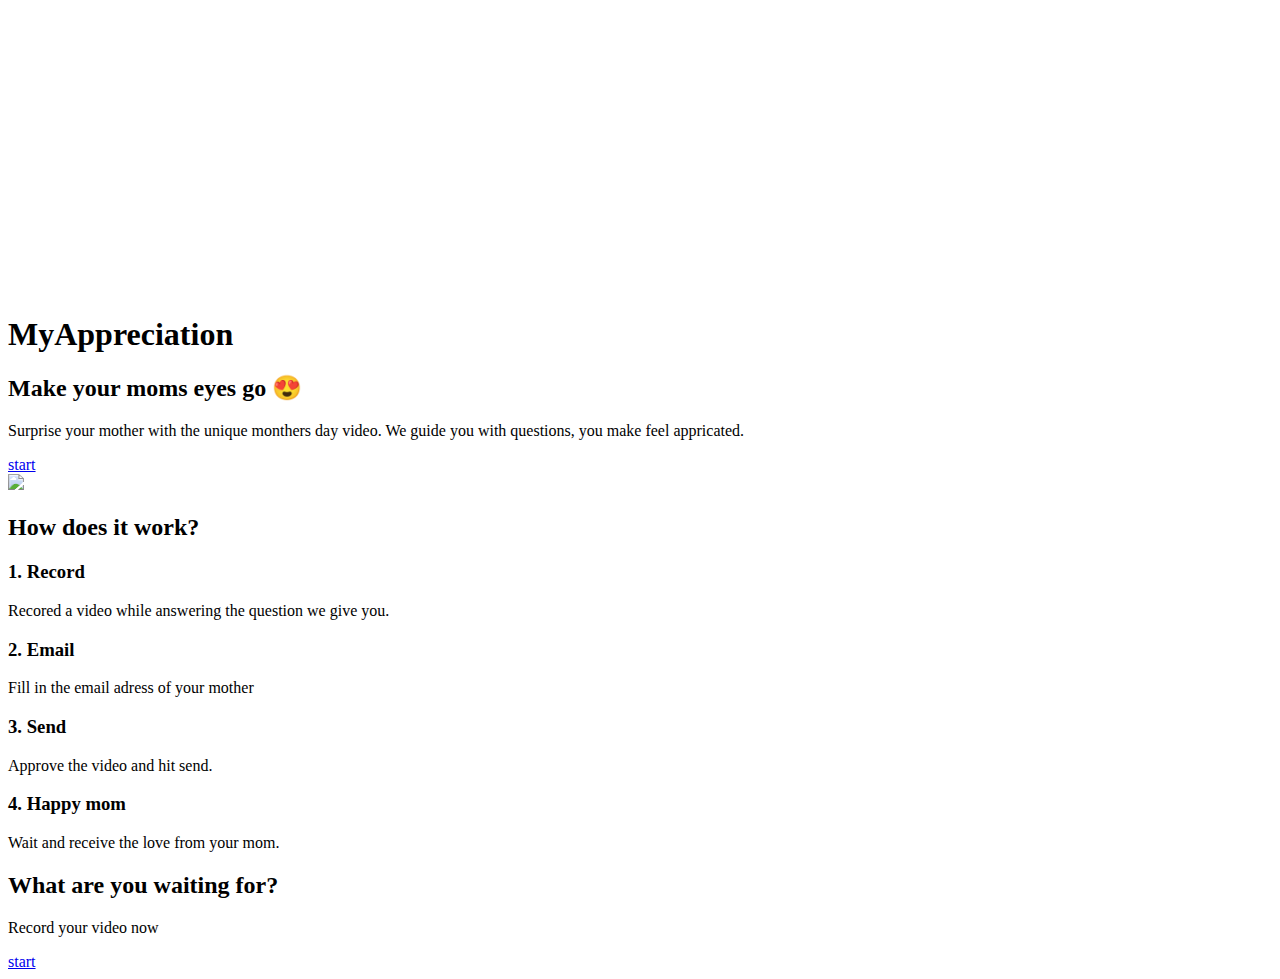
==== templates/index.html @ 9d629328 "Add files via upload" ====
<!DOCTYPE html>
<html lang="en">
<head>

  <!-- Basic Page Needs
  –––––––––––––––––––––––––––––––––––––––––––––––––– -->
  <meta charset="utf-8">
  <title>Your page title here :)</title>
  <meta name="description" content="">
  <meta name="author" content="">

  <!-- Mobile Specific Metas
  –––––––––––––––––––––––––––––––––––––––––––––––––– -->
  <meta name="viewport" content="width=device-width, initial-scale=1">

  <!-- FONT
  –––––––––––––––––––––––––––––––––––––––––––––––––– -->
  <link href="//fonts.googleapis.com/css?family=Raleway:400,300,600" rel="stylesheet" type="text/css">
  <link href="https://fonts.googleapis.com/css?family=Open+Sans:300,400,600,800" rel="stylesheet">

  <!-- CSS
  –––––––––––––––––––––––––––––––––––––––––––––––––– -->
  <link rel="stylesheet" href="css/normalize.css">
  <link rel="stylesheet" href="css/skeleton.css">

  <!-- Favicon
  –––––––––––––––––––––––––––––––––––––––––––––––––– -->
  <link rel="icon" type="image/png" href="images/favicon.png">

</head>
<body>

  <!-- Primary Page Layout
  –––––––––––––––––––––––––––––––––––––––––––––––––– -->
  <div class="container">
    <div class="row">
      <div class="twelve columns" style="margin-top: 25%">
        <h1>MyAppreciation</h1>
        <h2>  Make your moms eyes go 😍 </h2>
  
      <div class="card">    
<div class="startings">
      <p class="question">Surprise your mother with the unique monthers day video. We guide you with questions, you make feel appricated.</p>
      <a href="recording.html"><div class="start button"> start </div></a>
      
</div>
 
 <div class="row">
  <div class="twelve columns">
    <div><img  class="mockup" src="img/photo.png"></div>
    </div>

      <div class="card">    
<div class="startings">
      <h2> How does it work?</h2>
        <h3> 1. Record </h3> <p class="question">Recored a video while answering the question we give you.</p>
        <h3> 2. Email </h3> <p class="question"> Fill in the email adress of your mother</p>
        <h3> 3. Send </h3> <p class="question">Approve the video and hit send.</p>
        <h3> 4. Happy mom </h3> <p class="question">Wait and receive the love from your mom.</p>
        <div class="lijntje"></div>
         <h2> What are you waiting for?</h2>
         <p> Record your video now</p>
      
      <a href="recording"><div class="start button"> start </div></a>
      
</div>


</div>


</div>
    

<!-- End Document
  –––––––––––––––––––––––––––––––––––––––––––––––––– -->
</body>
</html>
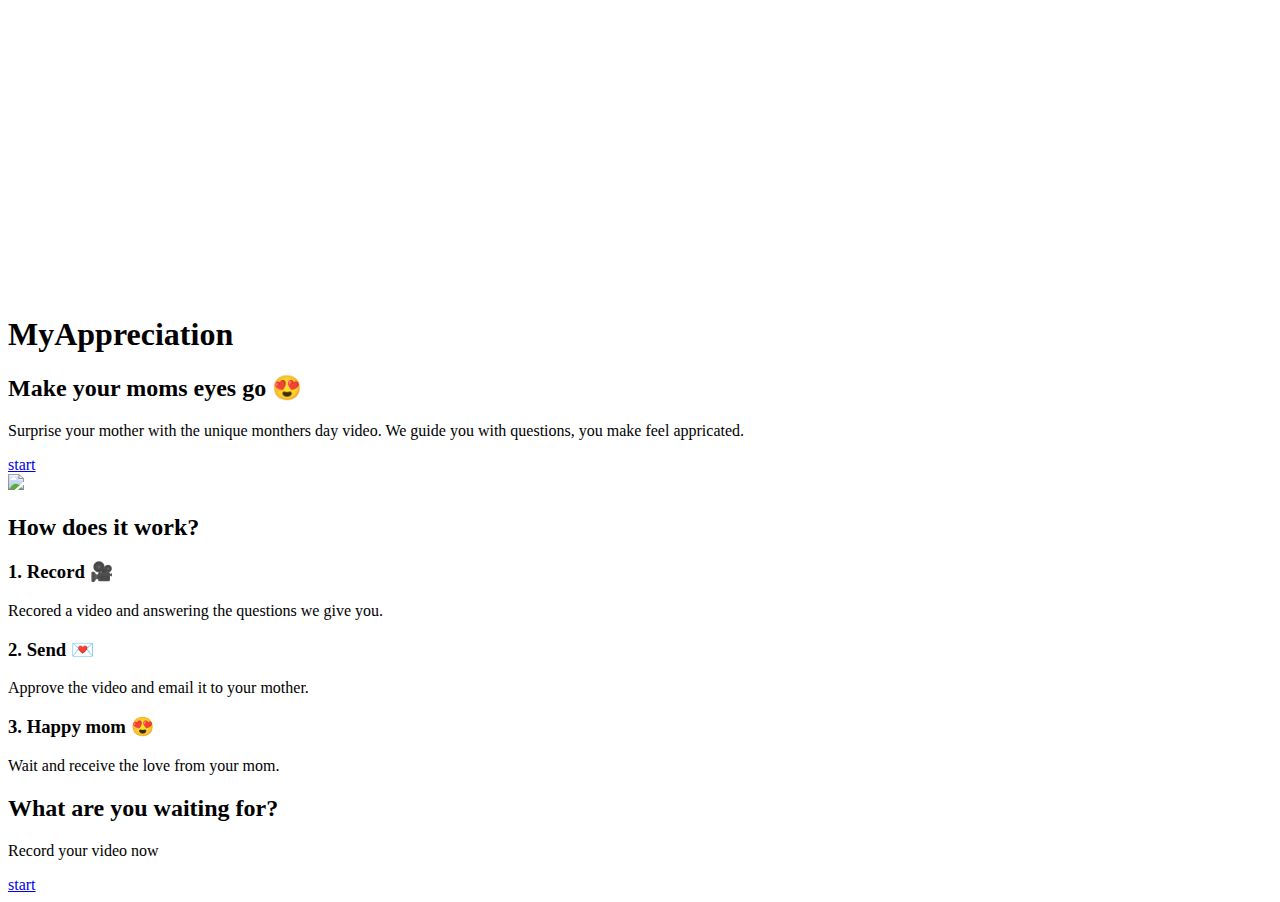
==== commit 86bfe7e0: "new edits" ====
--- a/templates/index.html
+++ b/templates/index.html
@@ -20,12 +20,12 @@
 
   <!-- CSS
   –––––––––––––––––––––––––––––––––––––––––––––––––– -->
-  <link rel="stylesheet" href="css/normalize.css">
-  <link rel="stylesheet" href="css/skeleton.css">
+  <link rel="stylesheet" href="static/css/normalize.css">
+  <link rel="stylesheet" href="static/css/skeleton.css">
 
   <!-- Favicon
   –––––––––––––––––––––––––––––––––––––––––––––––––– -->
-  <link rel="icon" type="image/png" href="images/favicon.png">
+  <link rel="icon" type="image/png" href="static/images/favicon.png">
 
 </head>
 <body>
@@ -47,16 +47,15 @@
  
  <div class="row">
   <div class="twelve columns">
-    <div><img  class="mockup" src="img/photo.png"></div>
+    <div><img  class="mockup" src="static/img/photo.png"></div>
     </div>
 
       <div class="card">    
 <div class="startings">
       <h2> How does it work?</h2>
-        <h3> 1. Record </h3> <p class="question">Recored a video while answering the question we give you.</p>
-        <h3> 2. Email </h3> <p class="question"> Fill in the email adress of your mother</p>
-        <h3> 3. Send </h3> <p class="question">Approve the video and hit send.</p>
-        <h3> 4. Happy mom </h3> <p class="question">Wait and receive the love from your mom.</p>
+        <h3> 1. Record 🎥 </h3> <p class="question">Recored a video and answering the questions we give you.</p>
+        <h3> 2. Send 💌 </h3> <p class="question">Approve the video and email it to your mother.</p>
+        <h3> 3. Happy mom 😍 </h3> <p class="question">Wait and receive the love from your mom.</p>
         <div class="lijntje"></div>
          <h2> What are you waiting for?</h2>
          <p> Record your video now</p>
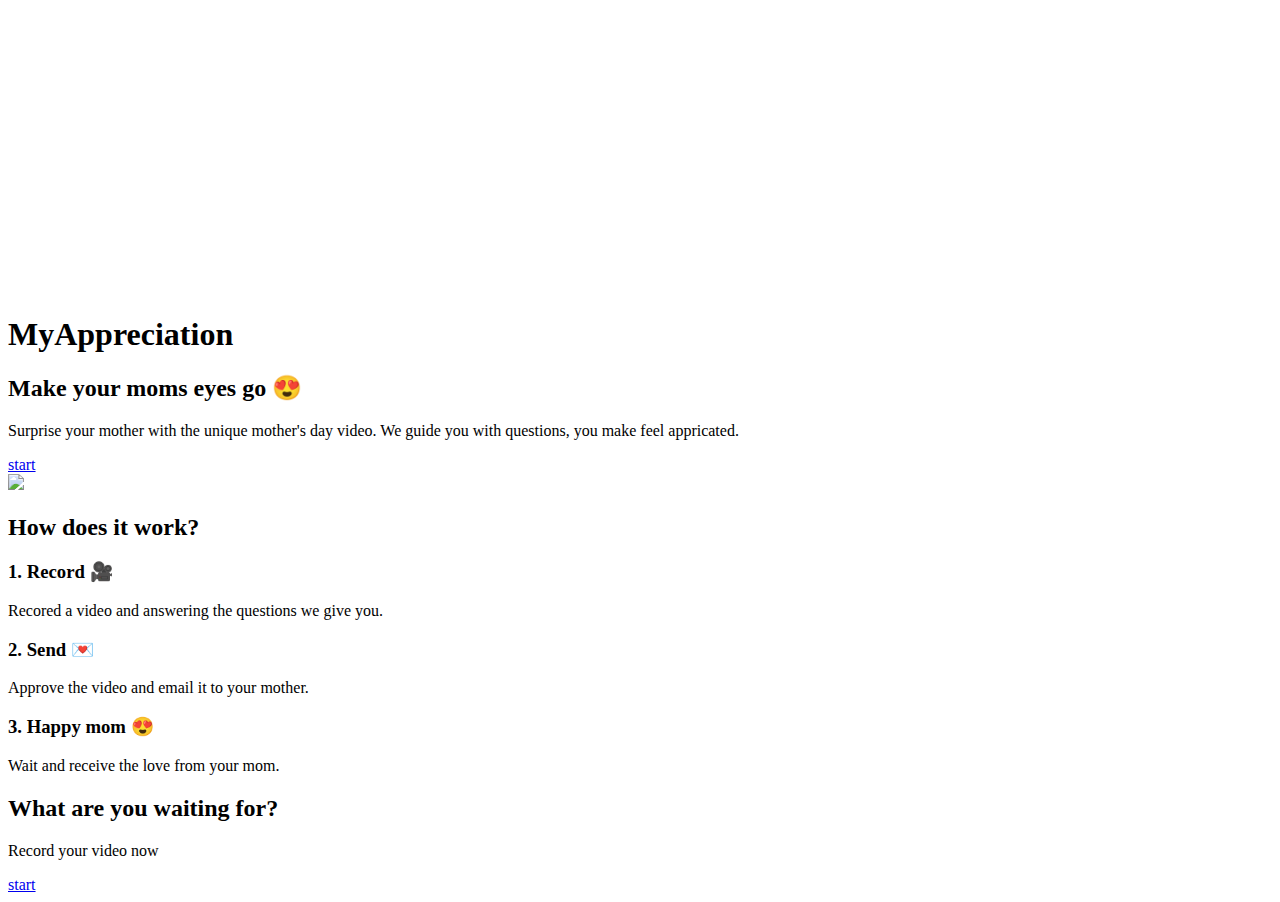
==== commit b86707f6: "Fix typo" ====
--- a/templates/index.html
+++ b/templates/index.html
@@ -5,7 +5,7 @@
   <!-- Basic Page Needs
   –––––––––––––––––––––––––––––––––––––––––––––––––– -->
   <meta charset="utf-8">
-  <title>Your page title here :)</title>
+  <title>MyAppreciation</title>
   <meta name="description" content="">
   <meta name="author" content="">
 
@@ -40,8 +40,8 @@
   
       <div class="card">    
 <div class="startings">
-      <p class="question">Surprise your mother with the unique monthers day video. We guide you with questions, you make feel appricated.</p>
-      <a href="recording.html"><div class="start button"> start </div></a>
+      <p class="question">Surprise your mother with the unique mother's day video. We guide you with questions, you make feel appricated.</p>
+      <a href="recording"><div class="start button"> start </div></a>
       
 </div>
  
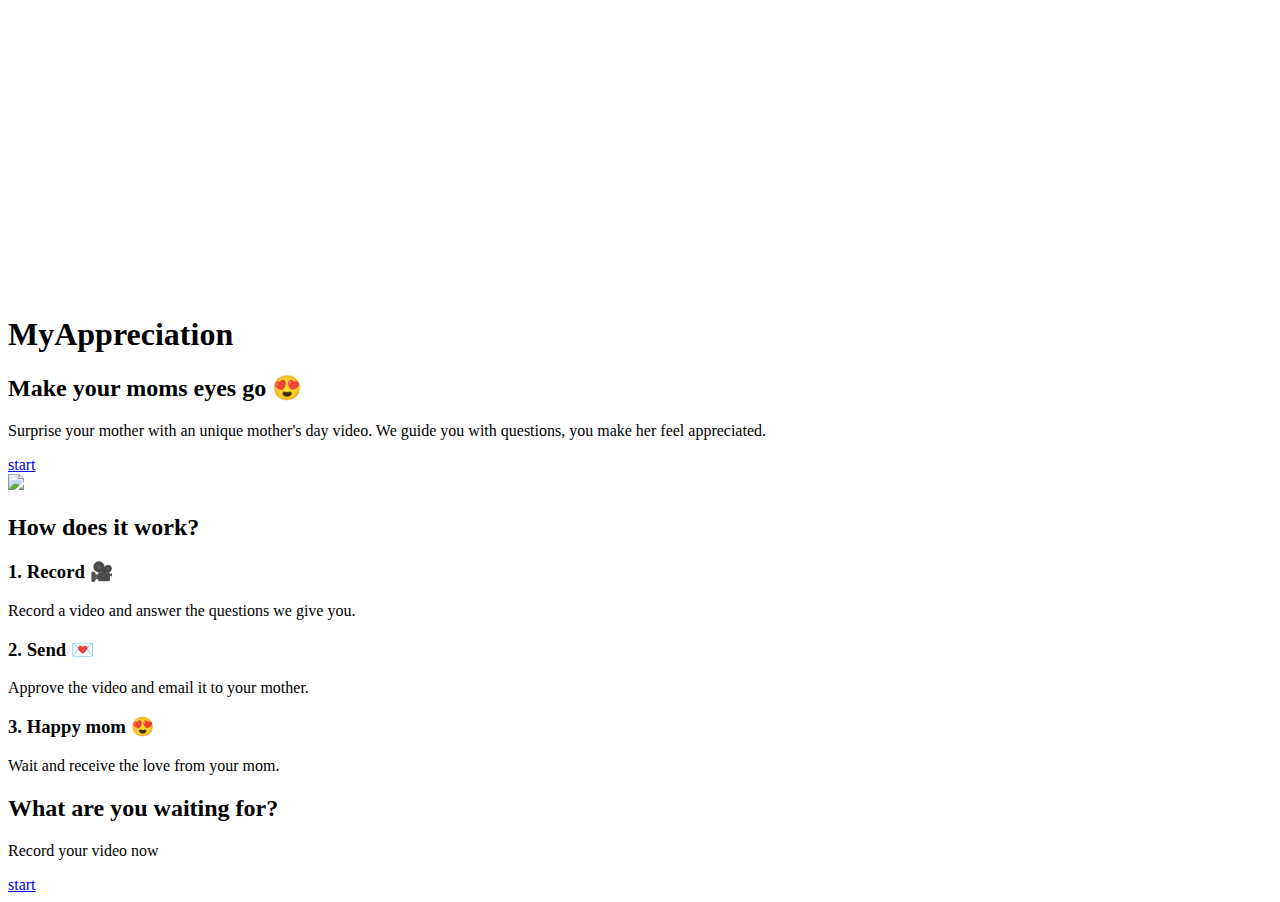
==== commit dda5ddf5: "Fix typos" ====
--- a/templates/index.html
+++ b/templates/index.html
@@ -40,7 +40,7 @@
   
       <div class="card">    
 <div class="startings">
-      <p class="question">Surprise your mother with the unique mother's day video. We guide you with questions, you make feel appricated.</p>
+      <p class="question">Surprise your mother with an unique mother's day video. We guide you with questions, you make her feel appreciated.</p>
       <a href="recording"><div class="start button"> start </div></a>
       
 </div>
@@ -53,7 +53,7 @@
       <div class="card">    
 <div class="startings">
       <h2> How does it work?</h2>
-        <h3> 1. Record 🎥 </h3> <p class="question">Recored a video and answering the questions we give you.</p>
+        <h3> 1. Record 🎥 </h3> <p class="question">Record a video and answer the questions we give you.</p>
         <h3> 2. Send 💌 </h3> <p class="question">Approve the video and email it to your mother.</p>
         <h3> 3. Happy mom 😍 </h3> <p class="question">Wait and receive the love from your mom.</p>
         <div class="lijntje"></div>
